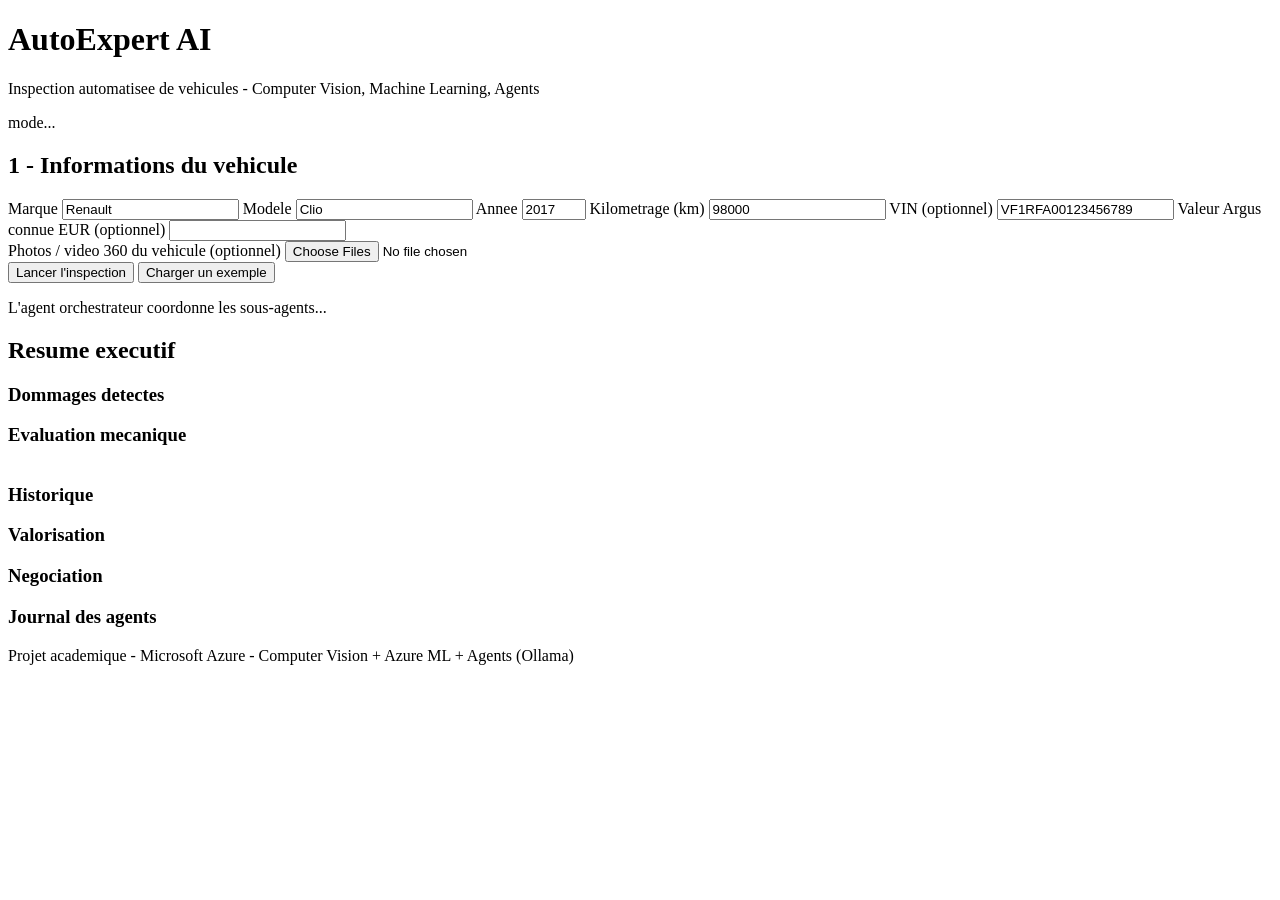
==== app/static/index.html @ 8e529a0f "a" ====
<!DOCTYPE html>
<html lang="fr">
<head>
  <meta charset="UTF-8" />
  <meta name="viewport" content="width=device-width, initial-scale=1.0" />
  <title>AutoExpert AI - Inspection de vehicules</title>
  <link rel="stylesheet" href="/static/style.css" />
</head>
<body>
  <header>
    <h1>AutoExpert AI</h1>
    <p class="subtitle">Inspection automatisee de vehicules - Computer Vision, Machine Learning, Agents</p>
    <span id="mode-badge" class="badge">mode...</span>
  </header>

  <main>
    <section class="card" id="form-card">
      <h2>1 - Informations du vehicule</h2>
      <form id="inspect-form">
        <div class="grid">
          <label>Marque
            <input name="make" value="Renault" required />
          </label>
          <label>Modele
            <input name="model" value="Clio" required />
          </label>
          <label>Annee
            <input name="year" type="number" value="2017" min="1980" max="2030" required />
          </label>
          <label>Kilometrage (km)
            <input name="mileage_km" type="number" value="98000" min="0" required />
          </label>
          <label>VIN (optionnel)
            <input name="vin" value="VF1RFA00123456789" />
          </label>
          <label>Valeur Argus connue EUR (optionnel)
            <input name="base_market_value" type="number" value="" min="0" />
          </label>
        </div>

        <label class="file-label">Photos / video 360 du vehicule (optionnel)
          <input name="images" type="file" accept="image/*" multiple />
        </label>

        <div class="actions">
          <button type="submit" id="submit-btn">Lancer l'inspection</button>
          <button type="button" id="sample-btn" class="secondary">Charger un exemple</button>
        </div>
      </form>
    </section>

    <section id="loading" class="card hidden">
      <div class="spinner"></div>
      <p>L'agent orchestrateur coordonne les sous-agents...</p>
    </section>

    <section id="results" class="hidden">
      <div class="card summary-card">
        <h2>Resume executif</h2>
        <p id="exec-summary"></p>
        <div class="kpis" id="kpis"></div>
      </div>

      <div class="columns">
        <div class="card">
          <h3>Dommages detectes <span class="tag" id="vision-provider"></span></h3>
          <ul id="damages-list" class="damage-list"></ul>
        </div>

        <div class="card">
          <h3>Evaluation mecanique</h3>
          <p id="mech-summary"></p>
          <table id="repair-table" class="mini-table"></table>
        </div>

        <div class="card">
          <h3>Historique <span class="tag" id="history-source"></span></h3>
          <ul id="history-list" class="kv-list"></ul>
        </div>

        <div class="card">
          <h3>Valorisation</h3>
          <ul id="valuation-list" class="kv-list"></ul>
        </div>

        <div class="card negotiation-card">
          <h3>Negociation</h3>
          <p id="nego-summary"></p>
          <ul id="nego-args"></ul>
        </div>

        <div class="card">
          <h3>Journal des agents</h3>
          <ol id="trace-list" class="trace-list"></ol>
        </div>
      </div>
    </section>
  </main>

  <footer>
    <p>Projet academique - Microsoft Azure - Computer Vision + Azure ML + Agents (Ollama)</p>
  </footer>

  <script src="/static/app.js"></script>
</body>
</html>
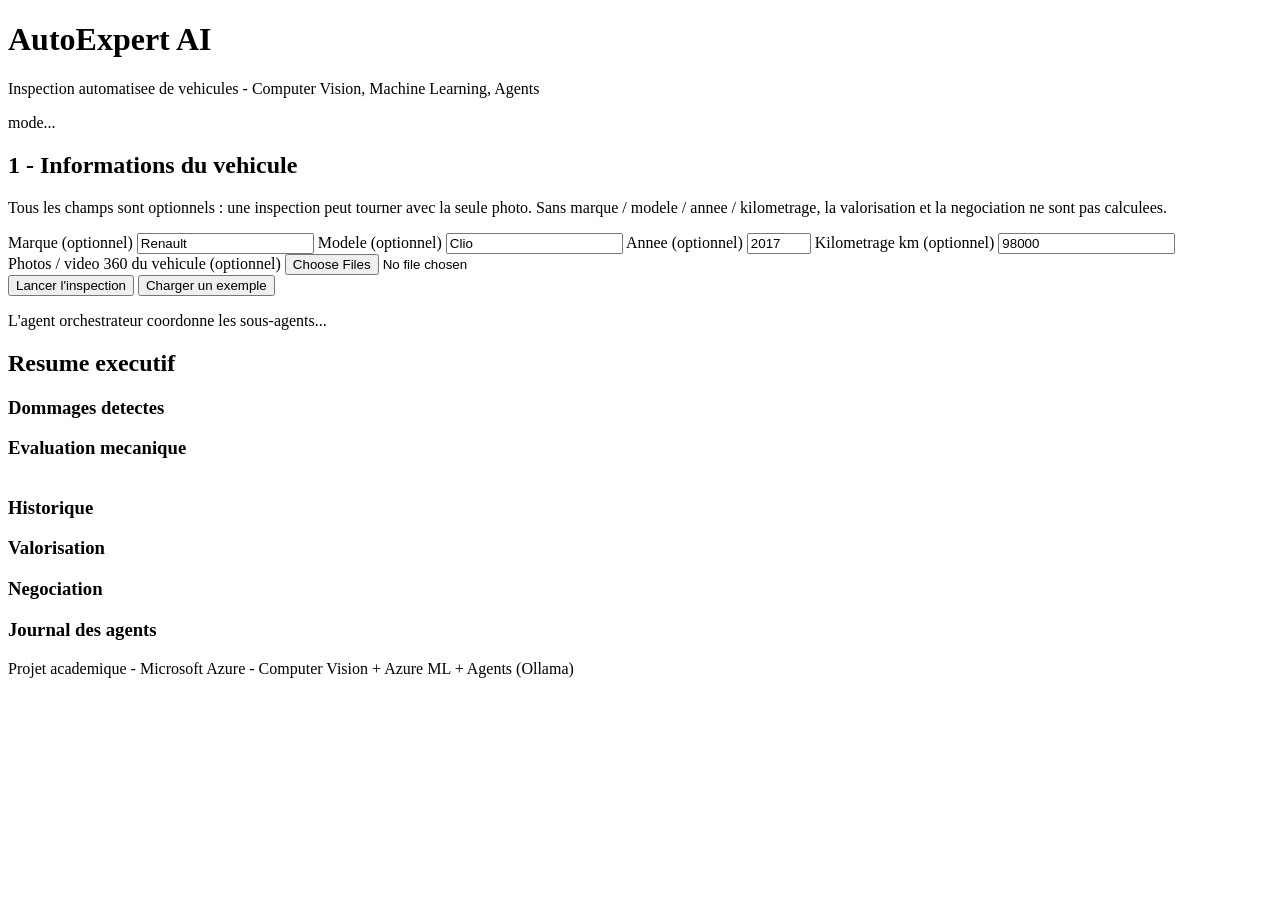
==== commit ce586a75: "fix: prise en compte de l'etat epave + inputs vehicule optionnels - Evaluation mecanique: le score d" ====
--- a/app/static/index.html
+++ b/app/static/index.html
@@ -16,25 +16,21 @@
   <main>
     <section class="card" id="form-card">
       <h2>1 - Informations du vehicule</h2>
+      <p class="hint">Tous les champs sont optionnels : une inspection peut tourner avec la seule photo.
+        Sans marque / modele / annee / kilometrage, la valorisation et la negociation ne sont pas calculees.</p>
       <form id="inspect-form">
         <div class="grid">
-          <label>Marque
-            <input name="make" value="Renault" required />
+          <label>Marque (optionnel)
+            <input name="make" value="Renault" />
           </label>
-          <label>Modele
-            <input name="model" value="Clio" required />
+          <label>Modele (optionnel)
+            <input name="model" value="Clio" />
           </label>
-          <label>Annee
-            <input name="year" type="number" value="2017" min="1980" max="2030" required />
+          <label>Annee (optionnel)
+            <input name="year" type="number" value="2017" min="1980" max="2030" />
           </label>
-          <label>Kilometrage (km)
-            <input name="mileage_km" type="number" value="98000" min="0" required />
-          </label>
-          <label>VIN (optionnel)
-            <input name="vin" value="VF1RFA00123456789" />
-          </label>
-          <label>Valeur Argus connue EUR (optionnel)
-            <input name="base_market_value" type="number" value="" min="0" />
+          <label>Kilometrage km (optionnel)
+            <input name="mileage_km" type="number" value="98000" min="0" />
           </label>
         </div>
 
@@ -78,12 +74,12 @@
           <ul id="history-list" class="kv-list"></ul>
         </div>
 
-        <div class="card">
+        <div class="card" id="valuation-card">
           <h3>Valorisation</h3>
           <ul id="valuation-list" class="kv-list"></ul>
         </div>
 
-        <div class="card negotiation-card">
+        <div class="card negotiation-card" id="negotiation-card">
           <h3>Negociation</h3>
           <p id="nego-summary"></p>
           <ul id="nego-args"></ul>
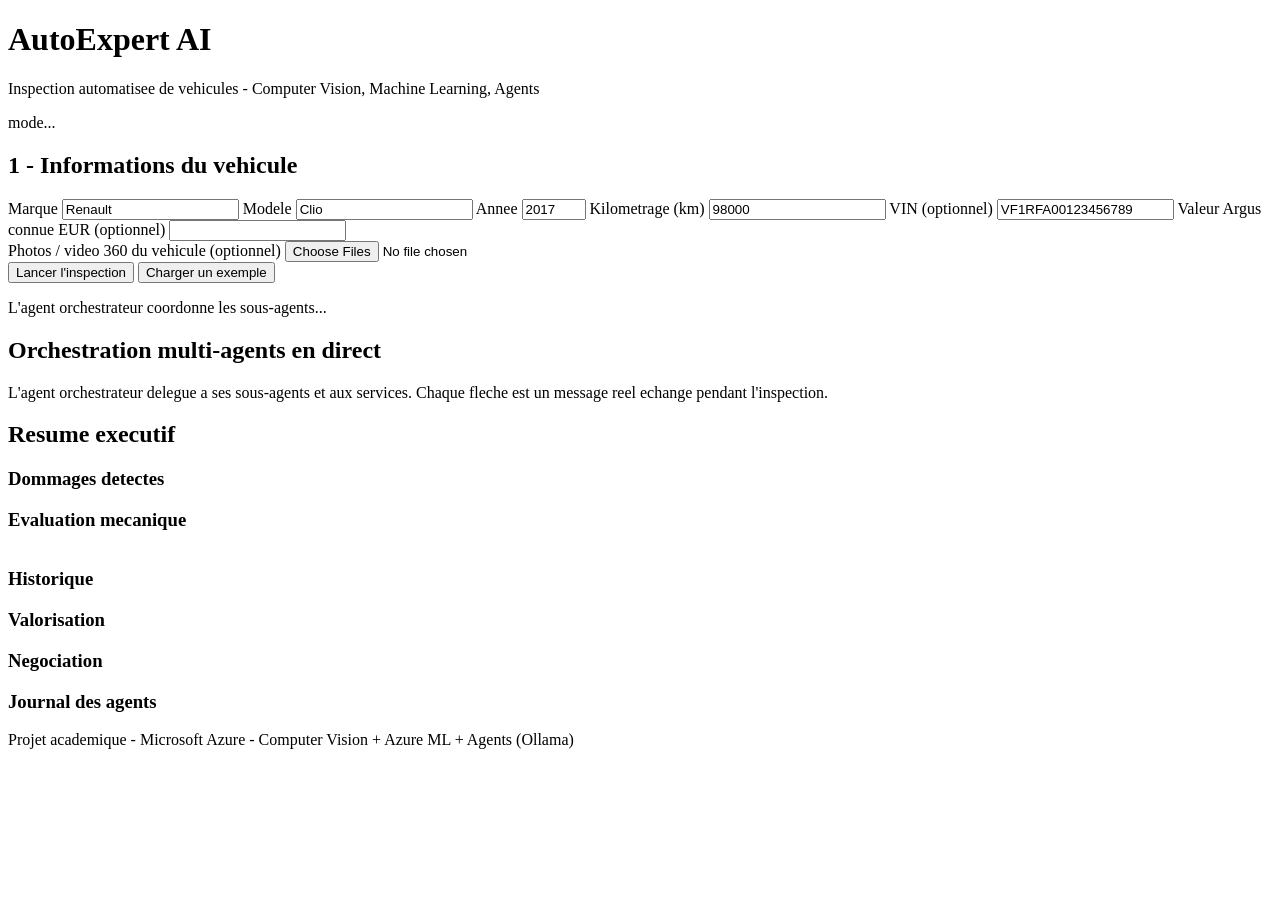
==== commit cbcd9464: "agent + clean repo" ====
--- a/app/static/index.html
+++ b/app/static/index.html
@@ -16,21 +16,25 @@
   <main>
     <section class="card" id="form-card">
       <h2>1 - Informations du vehicule</h2>
-      <p class="hint">Tous les champs sont optionnels : une inspection peut tourner avec la seule photo.
-        Sans marque / modele / annee / kilometrage, la valorisation et la negociation ne sont pas calculees.</p>
       <form id="inspect-form">
         <div class="grid">
-          <label>Marque (optionnel)
-            <input name="make" value="Renault" />
+          <label>Marque
+            <input name="make" value="Renault" required />
           </label>
-          <label>Modele (optionnel)
-            <input name="model" value="Clio" />
+          <label>Modele
+            <input name="model" value="Clio" required />
           </label>
-          <label>Annee (optionnel)
-            <input name="year" type="number" value="2017" min="1980" max="2030" />
+          <label>Annee
+            <input name="year" type="number" value="2017" min="1980" max="2030" required />
           </label>
-          <label>Kilometrage km (optionnel)
-            <input name="mileage_km" type="number" value="98000" min="0" />
+          <label>Kilometrage (km)
+            <input name="mileage_km" type="number" value="98000" min="0" required />
+          </label>
+          <label>VIN (optionnel)
+            <input name="vin" value="VF1RFA00123456789" />
+          </label>
+          <label>Valeur Argus connue EUR (optionnel)
+            <input name="base_market_value" type="number" value="" min="0" />
           </label>
         </div>
 
@@ -48,6 +52,13 @@
     <section id="loading" class="card hidden">
       <div class="spinner"></div>
       <p>L'agent orchestrateur coordonne les sous-agents...</p>
+    </section>
+
+    <section id="orchestration" class="card hidden">
+      <h2>Orchestration multi-agents en direct</h2>
+      <p class="orch-hint">L'agent orchestrateur delegue a ses sous-agents et aux services. Chaque fleche est un message reel echange pendant l'inspection.</p>
+      <div id="agent-nodes" class="agent-nodes"></div>
+      <div id="agent-feed" class="agent-feed"></div>
     </section>
 
     <section id="results" class="hidden">
@@ -74,12 +85,12 @@
           <ul id="history-list" class="kv-list"></ul>
         </div>
 
-        <div class="card" id="valuation-card">
+        <div class="card">
           <h3>Valorisation</h3>
           <ul id="valuation-list" class="kv-list"></ul>
         </div>
 
-        <div class="card negotiation-card" id="negotiation-card">
+        <div class="card negotiation-card">
           <h3>Negociation</h3>
           <p id="nego-summary"></p>
           <ul id="nego-args"></ul>
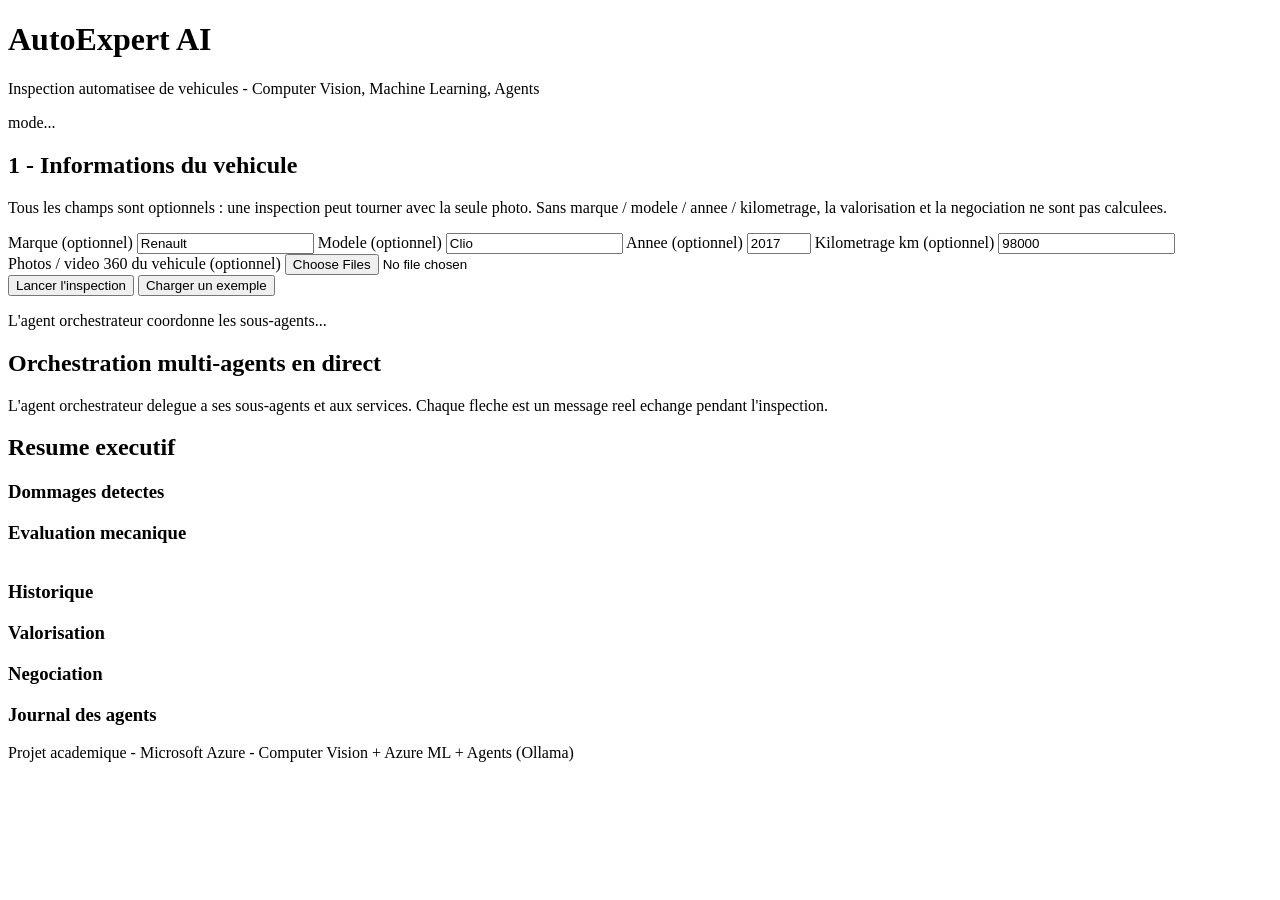
==== commit d6cfde17: "Merge remote-tracking branch 'origin/main' into simon # Conflicts: #	app/main.py" ====
--- a/app/static/index.html
+++ b/app/static/index.html
@@ -16,25 +16,21 @@
   <main>
     <section class="card" id="form-card">
       <h2>1 - Informations du vehicule</h2>
+      <p class="hint">Tous les champs sont optionnels : une inspection peut tourner avec la seule photo.
+        Sans marque / modele / annee / kilometrage, la valorisation et la negociation ne sont pas calculees.</p>
       <form id="inspect-form">
         <div class="grid">
-          <label>Marque
-            <input name="make" value="Renault" required />
+          <label>Marque (optionnel)
+            <input name="make" value="Renault" />
           </label>
-          <label>Modele
-            <input name="model" value="Clio" required />
+          <label>Modele (optionnel)
+            <input name="model" value="Clio" />
           </label>
-          <label>Annee
-            <input name="year" type="number" value="2017" min="1980" max="2030" required />
+          <label>Annee (optionnel)
+            <input name="year" type="number" value="2017" min="1980" max="2030" />
           </label>
-          <label>Kilometrage (km)
-            <input name="mileage_km" type="number" value="98000" min="0" required />
-          </label>
-          <label>VIN (optionnel)
-            <input name="vin" value="VF1RFA00123456789" />
-          </label>
-          <label>Valeur Argus connue EUR (optionnel)
-            <input name="base_market_value" type="number" value="" min="0" />
+          <label>Kilometrage km (optionnel)
+            <input name="mileage_km" type="number" value="98000" min="0" />
           </label>
         </div>
 
@@ -85,12 +81,12 @@
           <ul id="history-list" class="kv-list"></ul>
         </div>
 
-        <div class="card">
+        <div class="card" id="valuation-card">
           <h3>Valorisation</h3>
           <ul id="valuation-list" class="kv-list"></ul>
         </div>
 
-        <div class="card negotiation-card">
+        <div class="card negotiation-card" id="negotiation-card">
           <h3>Negociation</h3>
           <p id="nego-summary"></p>
           <ul id="nego-args"></ul>
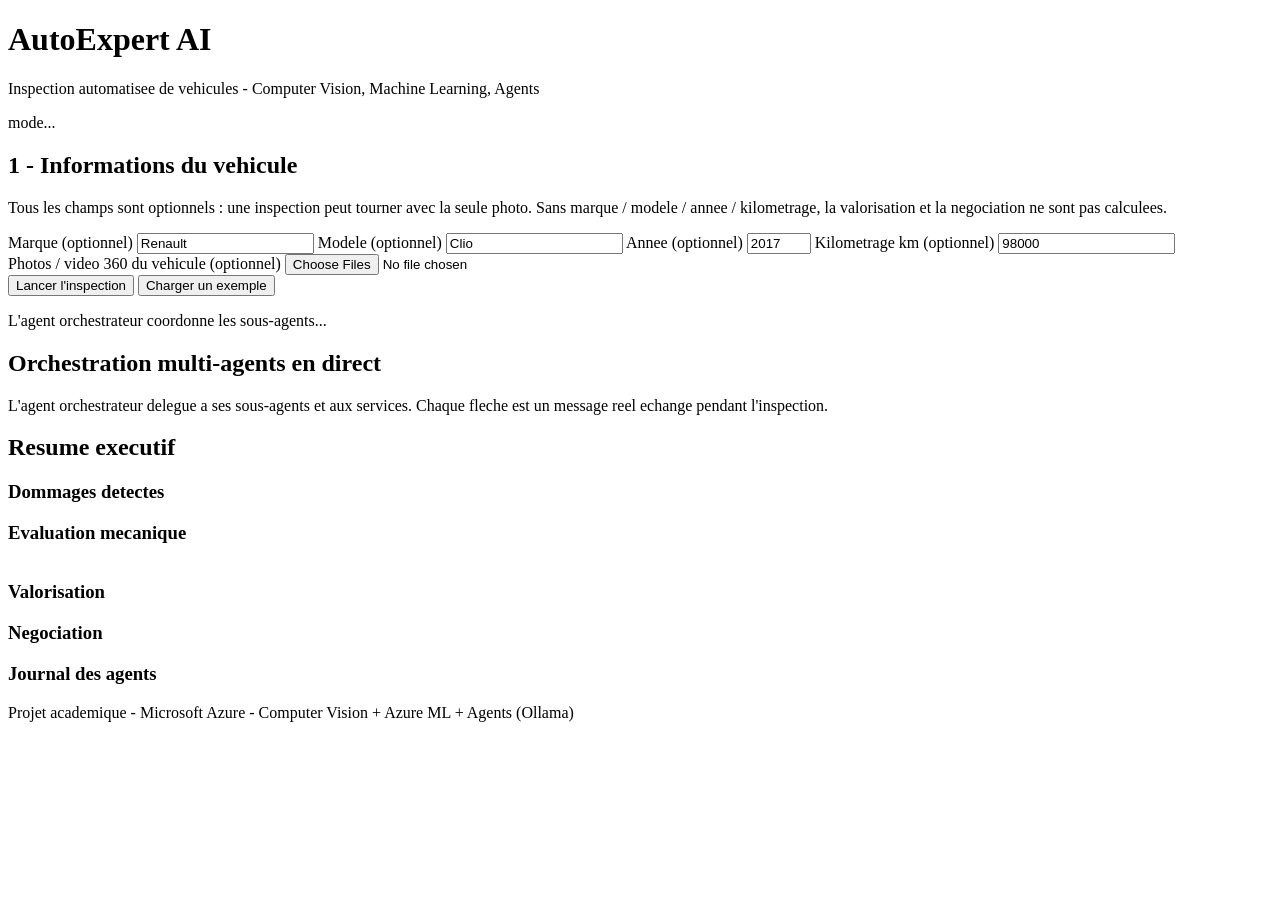
==== commit f656b034: "refactor: suppression complete de la partie historique - Suppression des sous-agents et service hist" ====
--- a/app/static/index.html
+++ b/app/static/index.html
@@ -76,11 +76,6 @@
           <table id="repair-table" class="mini-table"></table>
         </div>
 
-        <div class="card">
-          <h3>Historique <span class="tag" id="history-source"></span></h3>
-          <ul id="history-list" class="kv-list"></ul>
-        </div>
-
         <div class="card" id="valuation-card">
           <h3>Valorisation</h3>
           <ul id="valuation-list" class="kv-list"></ul>
